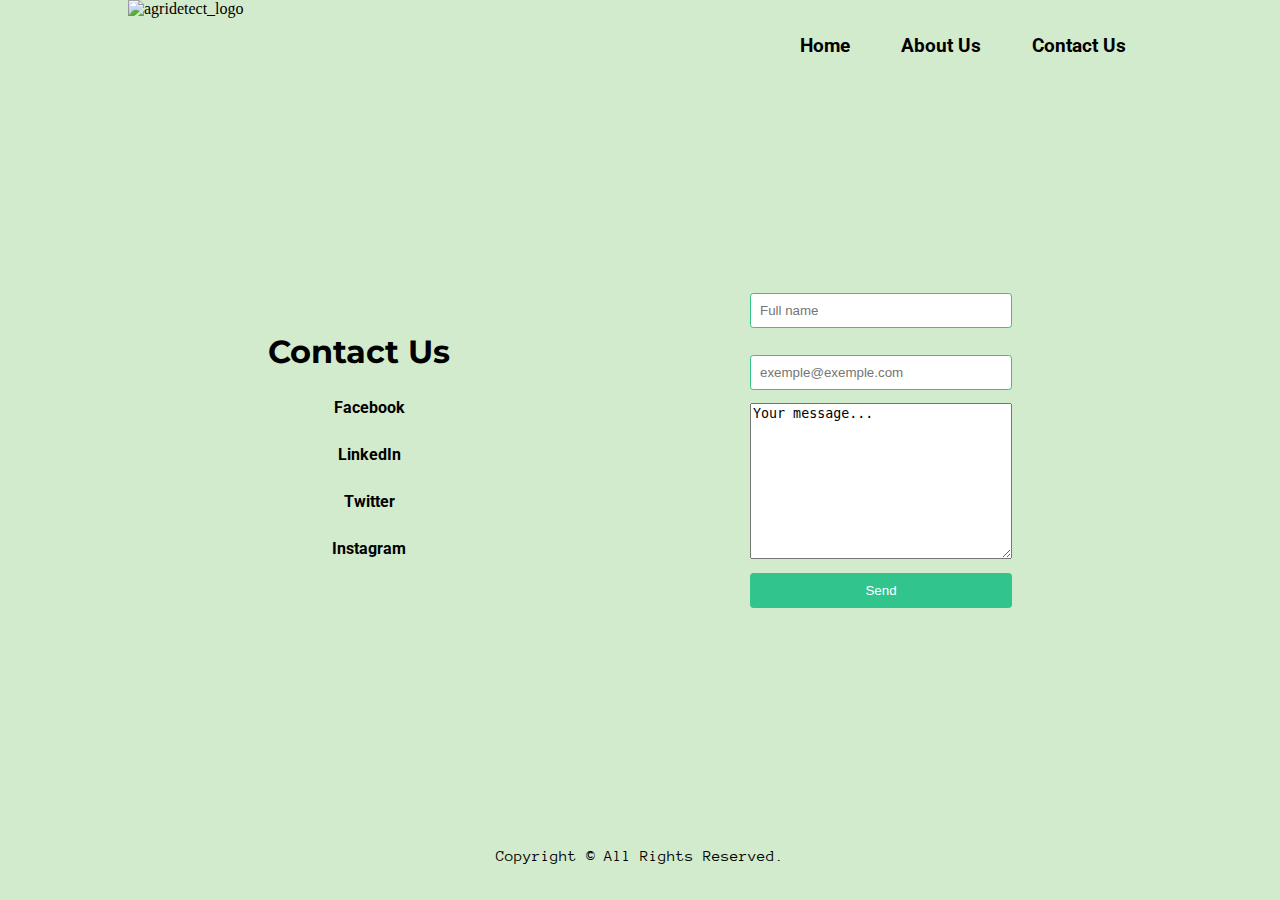
==== contactus.html @ 6a8944b5 "Style Media Query in small devices" ====
<!DOCTYPE html>
<html lang="en">
  <head>
    <meta charset="UTF-8" />
    <meta name="viewport" content="width=device-width, initial-scale=1.0" />
    <link rel="preconnect" href="https://fonts.googleapis.com" />
    <link rel="preconnect" href="https://fonts.gstatic.com" crossorigin />
    <link
      href="https://fonts.googleapis.com/css2?family=Anonymous+Pro&family=Montserrat&family=Roboto&family=Roboto+Mono&family=Simonetta&display=swap"
      rel="stylesheet"
    />
    <link rel="stylesheet" href="style.css" />
    <title>Home</title>
    <style>
      main {
        flex-direction: initial;
        justify-content: space-around;
        align-items: center;
      }
      main div {
        display: flex;
        flex-direction: column;
        justify-content: center;
      }
      main div input {
        margin-top: 1.5vh;
        margin-bottom: 1.5vh;
        border: 1px solid #31c48d;
        border-radius: 0.2rem;
        padding: 1vh;
      }
      main div input[type="submit"] {
        color: white;
        background-color: #31c48d;
      }
    </style>
  </head>
  <body>
    <header>
      <img src="images/agridetect_logo.png" alt="agridetect_logo" />
      <div class="nav">
        <ul>
          <li><a href="index.html">Home</a></li>
          <li><a href="aboutus.html">About Us</a></li>
          <li><a href="contactus.html">Contact Us</a></li>
        </ul>
      </div>
    </header>
    <main>
      <div>
        <h1>Contact Us</h1>
        <ul>
          <li>
            <a href="https://facebook.com/">Facebook</a>
          </li>
          <li>
            <a href="https://linkedin.com/">LinkedIn</a>
          </li>
          <li>
            <a href="https://twitter.com/">Twitter</a>
          </li>
          <li>
            <a href="https://instagram.com/">Instagram</a>
          </li>
        </ul>
      </div>
      <div>
        <input type="text" placeholder="Full name" />
        <input type="email" placeholder="exemple@exemple.com" />
        <textarea name="message" id="" cols="30" rows="10">
Your message...</textarea
        >
        <input type="submit" value="Send" />
      </div>
    </main>
    <footer>
      <p>Copyright © <span id="year"></span> All Rights Reserved.</p>
    </footer>
    <script src="index.js"></script>
  </body>
</html>
---- style.css ----
* {
  margin: 0;
}

header {
  height: 10vh;
  background-color: #d3ebcd;
  display: flex;
  justify-content: space-between;
  padding-left: 10vw;
  padding-right: 10vw;
}
header img {
  height: 10vh;
}
header div ul {
  list-style: none;
  display: flex;
}
header div ul li {
  height: 10vh;
  display: flex;
  flex-direction: column;
  justify-content: center;
  align-items: center;
}
header div ul li a {
  text-decoration: none;
  color: black;
  font-size: larger;
  font-weight: bold;
  font-family: "Roboto", sans-serif;
  padding: 2vw;
}
header div ul a:hover {
  color: white;
  background-color: #31c48d;
}

main {
  height: 80vh;
  padding-left: 10vw;
  padding-right: 10vw;
  background-color: #d3ebcd;
  display: flex;
  flex-direction: column;
  justify-content: center;
}
main h1 {
  margin-top: 1vh;
  margin-bottom: 2vh;
  font-family: "Montserrat", sans-serif;
}
main h2 {
  margin-top: 3vh;
  margin-bottom: 1vh;
  font-family: "Montserrat", sans-serif;
}
main p {
  text-align: justify;
  font-family: "Montserrat", sans-serif;
}
main span {
  font-weight: bolder;
}
main ul {
  list-style: none;
  padding: 0;
}
main ul li {
  margin-bottom: 10px;
  /*border: 1px solid #31c48d;*/
  text-align: center;
  padding: 1vh 0vw;
}
main ul li a {
  text-decoration: none;
  color: black;
  font-weight: bold;
  font-family: "Roboto", sans-serif;
  padding: 1vh 5vw;
}
main ul li a:hover {
  color: white;
  background-color: #31c48d;
}

footer {
  height: 10vh;
  background-color: #d3ebcd;
  display: flex;
  justify-content: center;
  align-items: center;
  font-family: "Anonymous Pro", monospace;
}

@media screen and (max-width: 400px) {
  /* main {
    max-height: 100vh;
    max-width: 100vw;
  } */
  body {
    max-height: 100vh;

    display: flex;
    flex-direction: column;
  }
  header {
    display: flex;
    flex-direction: column;
    justify-content: center;
    align-items: center;
    /* padding-top: 40px; */
    height: 20vh;
    padding: 0;
  }
  header div ul li {
    /* height: 10vh; */
    display: flex;
    flex-direction: column;
    justify-content: center;
    align-items: center;
    /* padding: 5px; */
    font-size: 15px;
    padding: 0;
  }
  header div ul {
    margin-left: 0;
    padding-left: 0;
  }
}
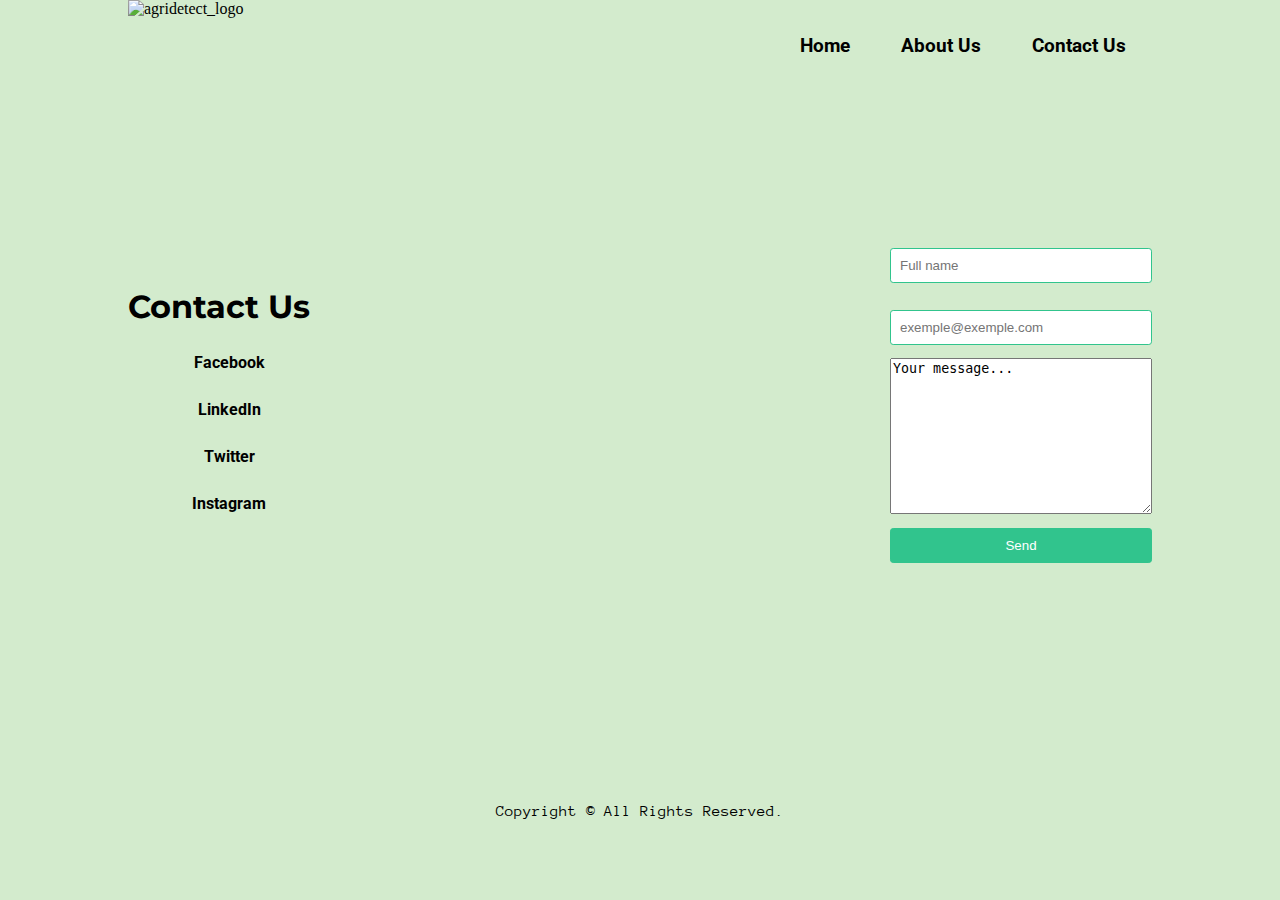
==== commit 45bf7f30: "add id for the main section in index about us and contact us and style in style sheet" ====
--- a/contactus.html
+++ b/contactus.html
@@ -46,9 +46,9 @@
         </ul>
       </div>
     </header>
-    <main>
+    <main id="main">
       <div>
-        <h1>Contact Us</h1>
+        <h1 id="contact">Contact Us</h1>
         <ul>
           <li>
             <a href="https://facebook.com/">Facebook</a>
--- a/style.css
+++ b/style.css
@@ -2,6 +2,10 @@
   margin: 0;
 }
 
+body {
+  box-sizing: border-box;
+  height: 100vh;
+}
 header {
   height: 10vh;
   background-color: #d3ebcd;
@@ -36,18 +40,28 @@
   color: white;
   background-color: #31c48d;
 }
-
-main {
-  height: 80vh;
+#main {
+  height: 70vh;
   padding-left: 10vw;
   padding-right: 10vw;
   background-color: #d3ebcd;
   display: flex;
+  flex-direction: row;
+  justify-content: space-between;
+  align-items: center;
+}
+main {
+  /* height: 80%; */
+  padding-left: 10vw;
+  padding-right: 10vw;
+  background-color: #d3ebcd;
+  display: flex;
   flex-direction: column;
   justify-content: center;
 }
 main h1 {
   margin-top: 1vh;
+  font-size: bolder;
   margin-bottom: 2vh;
   font-family: "Montserrat", sans-serif;
 }
@@ -59,6 +73,7 @@
 main p {
   text-align: justify;
   font-family: "Montserrat", sans-serif;
+  line-height: 1.8;
 }
 main span {
   font-weight: bolder;
@@ -86,7 +101,7 @@
 }
 
 footer {
-  height: 10vh;
+  height: 20vh;
   background-color: #d3ebcd;
   display: flex;
   justify-content: center;
@@ -94,26 +109,34 @@
   font-family: "Anonymous Pro", monospace;
 }
 
-@media screen and (max-width: 400px) {
-  /* main {
-    max-height: 100vh;
-    max-width: 100vw;
-  } */
+@media screen and (max-width: 578px) and (min-width: 400px) {
+  main {
+    /* max-height: 100vh; */
+    max-width: 100vw;
+  }
+
   body {
-    max-height: 100vh;
-
-    display: flex;
-    flex-direction: column;
+    /* min-height: 100vh; */
+
+    display: flex;
+    flex-direction: column;
+    margin: 0;
   }
   header {
     display: flex;
     flex-direction: column;
     justify-content: center;
     align-items: center;
+    padding-top: 10px;
+    /* margin: 10px; */
     /* padding-top: 40px; */
     height: 20vh;
     padding: 0;
   }
+  header img {
+    margin-top: 6vh;
+    width: 150px;
+  }
   header div ul li {
     /* height: 10vh; */
     display: flex;
@@ -121,11 +144,92 @@
     justify-content: center;
     align-items: center;
     /* padding: 5px; */
-    font-size: 15px;
+    font-size: 14px;
+    padding: 10px;
+    /* padding: 10px; */
+    /* margin: 0px; */
+  }
+  header div ul {
+    /* margin-left: 10px; */
+    padding-left: 0;
+  }
+  .aboutus {
+    padding: 10px;
+    margin-top: 20px;
+    line-height: 2px;
+    font-size: 10px;
+  }
+
+  main h1 {
+    max-width: 100vw;
+    margin-top: 20px;
+  }
+  .contact {
+    font-size: 16px;
+    /* font-weight: 900; */
+  }
+}
+@media screen and (max-width: 400px) and (min-width: 200px) {
+  main {
+    /* max-height: 100vh; */
+    max-width: 100vw;
+  }
+
+  body {
+    /* min-height: 100vh; */
+
+    display: flex;
+    flex-direction: column;
+    margin: 0;
+  }
+  header {
+    display: flex;
+    flex-direction: column;
+    justify-content: center;
+    align-items: center;
+    padding-top: 10px;
+    /* margin: 10px; */
+    /* padding-top: 40px; */
+    height: 20vh;
     padding: 0;
   }
+  header img {
+    margin-top: 6vh;
+    width: 150px;
+  }
+  header div ul li {
+    /* height: 10vh; */
+    display: flex;
+    flex-direction: column;
+    justify-content: center;
+    align-items: center;
+    /* padding: 5px; */
+    font-size: 14px;
+    padding: 10px;
+    /* padding: 10px; */
+    /* margin: 0px; */
+  }
   header div ul {
-    margin-left: 0;
+    /* margin-left: 10px; */
     padding-left: 0;
   }
-}
+  .aboutus {
+    padding: 10px;
+    margin-top: 20px;
+    line-height: 2px;
+    font-size: 10px;
+  }
+
+  main h1 {
+    max-width: 100vw;
+    margin-top: 20px;
+  }
+  .contact {
+    font-size: 16px;
+    /* font-weight: 900; */
+  }
+  #main {
+    display: flex;
+    flex-direction: column;
+  }
+}
